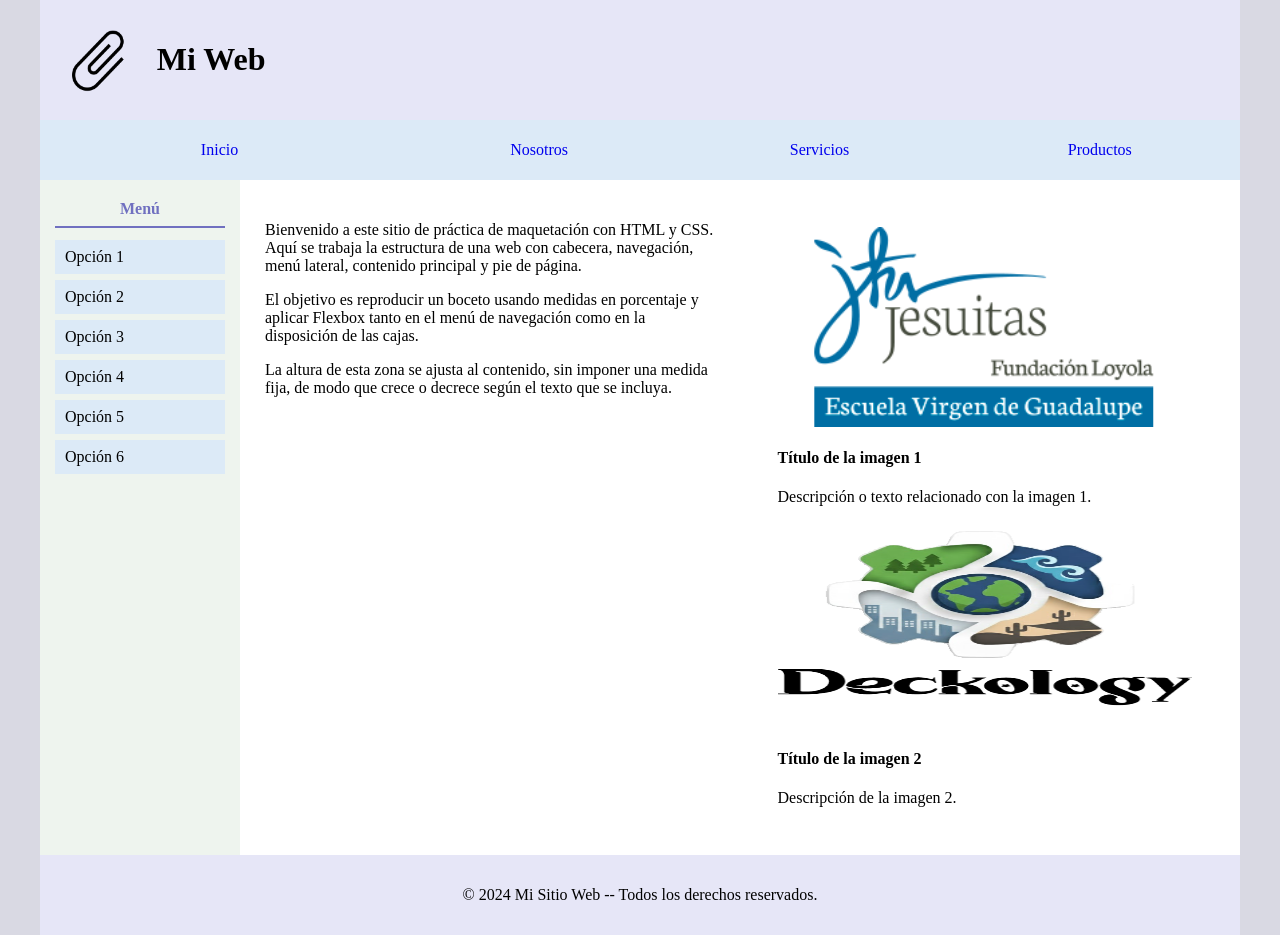
==== index.html @ bdb04b80 "porcentaje listo" ====
<!DOCTYPE html>
<html lang="es">
<head>
    <meta charset="UTF-8">
    <meta name="viewport" content="width=device-width, initial-scale=1.0">
    <title>Mi Web en % - 4 botones</title>
    <link rel="stylesheet" href="estilos-porcentaje.css">
</head>
<body>
    <div class="contenedor">
        <header>
            <img class="logo" src="imagenes/material.png" alt="Logo">
            <h1>Mi Web</h1>
        </header>
        <!--
            EXPLICACIÓN FLEX — NAV con 4 botones (nav-4)
            Todos los botones parten del mismo flex-basis: 20.08% (241/1200×100).
            4 × 20.08% = 80.33% < 100%: sobra un 19.67% del nav.

            flex-grow determina cuánto del sobrante recibe cada caja:
              · "Inicio": flex-grow 3  → recibe 3/6 del sobrante ≈ 9.83% extra → ancho final ≈ 29.91%
              · Resto (×3): flex-grow 1 cada una → reciben 1/6 ≈ 3.28% extra → ancho final ≈ 23.36%

            Resultado: los 4 botones llenan el nav sin desbordarlo.
            Al pulsar "Inicio" se navega a index2-por.html, donde aparece el botón "Contacto".
        -->
        <nav class="nav-4">
            <a href="index2-por.html" class="boton inicio">Inicio</a>
            <a href="#" class="boton">Nosotros</a>
            <a href="#" class="boton">Servicios</a>
            <a href="#" class="boton">Productos</a>
        </nav>
        <div class="cuerpo">
            <aside>
                <h2 class="titulo-menu">Menú</h2>
                <ul>
                    <li>Opción 1</li>
                    <li>Opción 2</li>
                    <li>Opción 3</li>
                    <li>Opción 4</li>
                    <li>Opción 5</li>
                    <li>Opción 6</li>
                </ul>
            </aside>
            <main>
                <div class="caja-texto">
                    <p>Bienvenido a este sitio de práctica de maquetación con HTML y CSS. Aquí se trabaja la estructura de una web con cabecera, navegación, menú lateral, contenido principal y pie de página.</p>
                    <p>El objetivo es reproducir un boceto usando medidas en porcentaje y aplicar Flexbox tanto en el menú de navegación como en la disposición de las cajas.</p>
                    <p>La altura de esta zona se ajusta al contenido, sin imponer una medida fija, de modo que crece o decrece según el texto que se incluya.</p>
                </div>
                <section class="caja-imagenes">
                    <article>
                        <img src="imagenes/logotipo.png" alt="Imagen 1">
                        <h4>Título de la imagen 1</h4>
                        <p>Descripción o texto relacionado con la imagen 1.</p>
                    </article>
                    <article>
                        <img src="imagenes/Logo.png" alt="Imagen 2">
                        <h4>Título de la imagen 2</h4>
                        <p>Descripción de la imagen 2.</p>
                    </article>
                </section>
            </main>
        </div>
        <footer>
            © 2024 Mi Sitio Web -- Todos los derechos reservados.
        </footer>
    </div>
</body>
</html>
---- estilos-porcentaje.css ----
html {
    width: 1200px; /* Pixeles de referencia para los % de ancho */
    height: 780px; /* Pixeles de referencia para los % de alto */
    margin: 0 auto;
}

body {
    height: 100%; /* Propaga la altura de html al body */
    margin: 0;
    background-color: #d9d9e3;
}

.contenedor {
    width: 100%;
    height: 100%; /* Propaga la altura al contenedor */
    background-color: #ffffff;
}

header {
    height: 15.38%; /* 120/780×100 = 15.38% */
    display: flex;
    align-items: center;
    gap: 1.67%; /* 20/1200×100 = 1.67% */
    padding: 0 1.67%; /* 20/1200×100 = 1.67% */
    background-color: #e6e6f7;
}

.logo {
    width: 6.67%; /* 80/1200×100 = 6.67% */
    height: 66.67%; /* 80/120×100 = 66.67% relativo al header */
    flex-shrink: 0;
}

nav {
    height: 7.69%; /* 60/780×100 = 7.69% */
    display: flex;
    align-items: center;
    background-color: #dceaf7;
}

nav .boton {
    text-align: center;
    text-decoration: none;
}

.nav-4 .boton {
    flex-grow: 1;
    flex-shrink: 0;
    flex-basis: 20.08%; /* 4×20.08=80.33% caben / 5×20.08=100.42% no caben */
}

.nav-4 .boton.inicio {
    flex-grow: 3;
}

.nav-5 .boton {
    flex-shrink: 1;
    flex-basis: 20.08%; /* Misma medida inicial que nav-4 */
}

.cuerpo {
    min-height: 66.67%; /* 520/780×100 = 66.67% */
    background-color: #eef4ee;
    display: flex;
}

aside {
    width: 14.17%; /* 14.17+1.25+1.25 = 16.67% total */
    padding: 1.67% 1.25%; /* 20/1200×100 = 1.67% / 15/1200×100 = 1.25% */
    flex-shrink: 0;
}

aside .titulo-menu {
    text-align: center;
    font-size: 16px;
    margin: 0 0 7.06% 0; /* 12/170×100 = 7.06% */
    padding-bottom: 4.71%; /* 8/170×100 = 4.71% */
    border-bottom: 2px solid #7070c0;
    color: #7070c0;
}

aside ul {
    display: flex;
    flex-direction: column;
    list-style: none;
    padding: 0;
    margin: 0;
    gap: 6px; /* Se mantiene en px, el % de gap se calcula sobre la altura y no hay altura definida */
}

aside ul li {
    padding: 4.71% 5.88%; /* 8/170×100 = 4.71% / 10/170×100 = 5.88% */
    background-color: #dceaf7;
    cursor: pointer;
}

aside ul li:hover {
    background-color: #7070c0;
    color: #ffffff;
}

main {
    width: 83.33%; /* 1000/1200×100 = 83.33% */
    background-color: #ffffff;
}

main .caja-texto {
    float: left;
    width: 45.5%; /* 45.5+2.5+1 = 49% total */
    padding: 2.5% 1% 2.5% 2.5%; /* 25/1000×100 = 2.5% / 10/1000×100 = 1% */
}

main .caja-imagenes {
    margin-left: 49%; /* Ancho total de caja-texto */
    width: 46%; /* 46+2.5+2.5 = 51% total */
    padding: 2.5%; /* 25/1000×100 = 2.5% */
}

main .caja-imagenes article {
    margin: 4.9%; /* 25/510×100 = 4.9% */
}

main .caja-imagenes img {
    width: 100%; /* Ancho del contenido de caja-imagenes */
    height: 200px; /* Sin padre con altura definida, se mantiene en px */
    display: block;
}

footer {
    height: 10.26%; /* 80/780×100 = 10.26% */
    line-height: 80px; /* Se mantiene en px, el % de line-height se calcula sobre el font-size */
    text-align: center;
    background-color: #e6e6f7;
}

/* Pantallas menores de 768px: aside y main pasan a columna */
@media (max-width: 768px) {
    .cuerpo {
        flex-direction: column;
    }

    aside {
        width: 100%;
        padding: 1.25%; /* 15/1200×100 = 1.25% */
        box-sizing: border-box;
    }
}
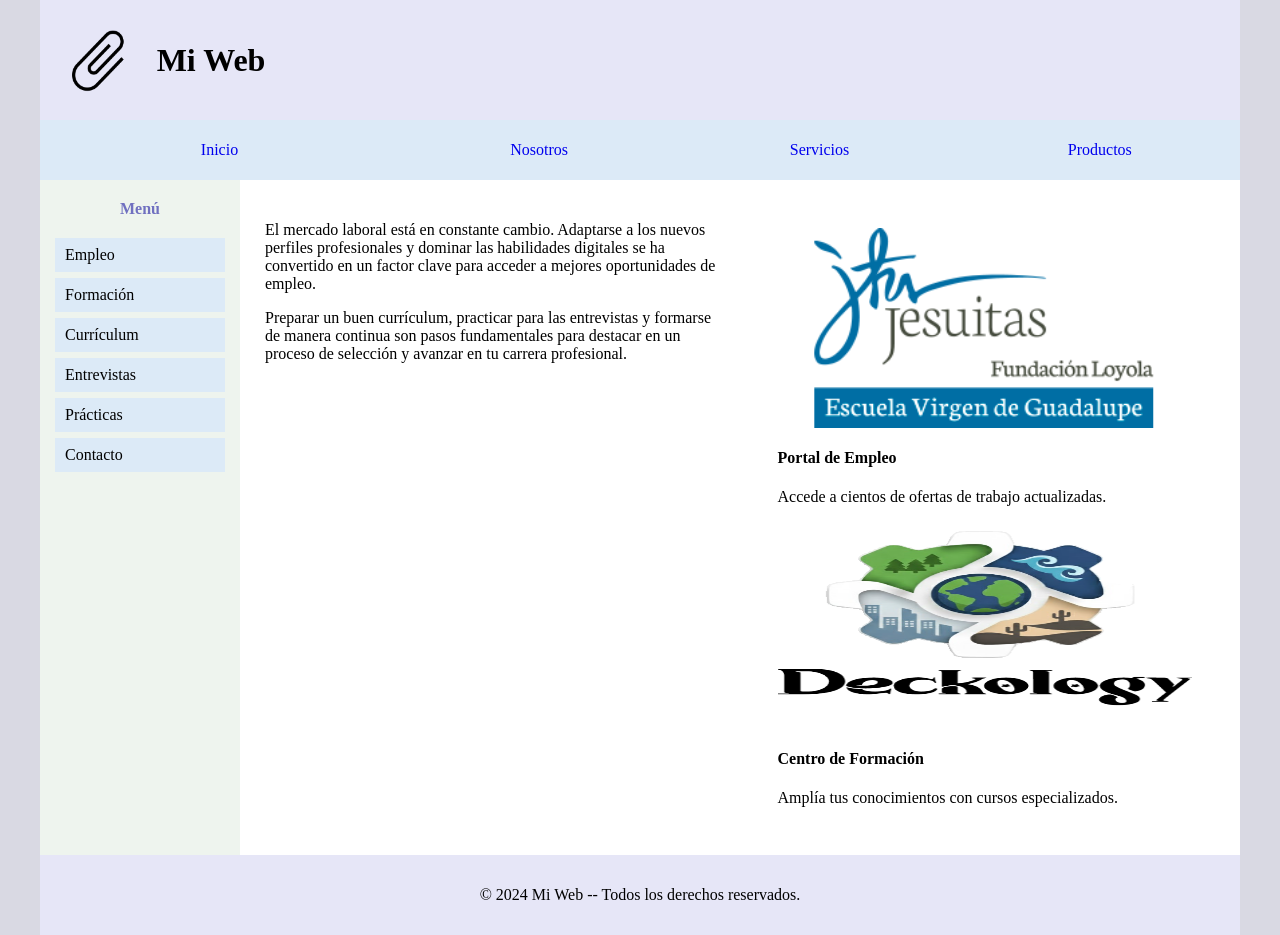
==== commit e0e28f83: "porcentaje listo" ====
--- a/index.html
+++ b/index.html
@@ -22,10 +22,10 @@
               · Resto (×3): flex-grow 1 cada una → reciben 1/6 ≈ 3.28% extra → ancho final ≈ 23.36%
 
             Resultado: los 4 botones llenan el nav sin desbordarlo.
-            Al pulsar "Inicio" se navega a index2-por.html, donde aparece el botón "Contacto".
+            Al pulsar "Inicio" se navega a index2.html, donde aparece el botón "Contacto".
         -->
         <nav class="nav-4">
-            <a href="index2-por.html" class="boton inicio">Inicio</a>
+            <a href="index2.html" class="boton inicio">Inicio</a>
             <a href="#" class="boton">Nosotros</a>
             <a href="#" class="boton">Servicios</a>
             <a href="#" class="boton">Productos</a>
@@ -34,36 +34,35 @@
             <aside>
                 <h2 class="titulo-menu">Menú</h2>
                 <ul>
-                    <li>Opción 1</li>
-                    <li>Opción 2</li>
-                    <li>Opción 3</li>
-                    <li>Opción 4</li>
-                    <li>Opción 5</li>
-                    <li>Opción 6</li>
+                    <li>Empleo</li>
+                    <li>Formación</li>
+                    <li>Currículum</li>
+                    <li>Entrevistas</li>
+                    <li>Prácticas</li>
+                    <li>Contacto</li>
                 </ul>
             </aside>
             <main>
                 <div class="caja-texto">
-                    <p>Bienvenido a este sitio de práctica de maquetación con HTML y CSS. Aquí se trabaja la estructura de una web con cabecera, navegación, menú lateral, contenido principal y pie de página.</p>
-                    <p>El objetivo es reproducir un boceto usando medidas en porcentaje y aplicar Flexbox tanto en el menú de navegación como en la disposición de las cajas.</p>
-                    <p>La altura de esta zona se ajusta al contenido, sin imponer una medida fija, de modo que crece o decrece según el texto que se incluya.</p>
+                    <p>El mercado laboral está en constante cambio. Adaptarse a los nuevos perfiles profesionales y dominar las habilidades digitales se ha convertido en un factor clave para acceder a mejores oportunidades de empleo.</p>
+                    <p>Preparar un buen currículum, practicar para las entrevistas y formarse de manera continua son pasos fundamentales para destacar en un proceso de selección y avanzar en tu carrera profesional.</p>
                 </div>
                 <section class="caja-imagenes">
                     <article>
-                        <img src="imagenes/logotipo.png" alt="Imagen 1">
-                        <h4>Título de la imagen 1</h4>
-                        <p>Descripción o texto relacionado con la imagen 1.</p>
+                        <img src="imagenes/logotipo.png" alt="Portal de Empleo">
+                        <h4>Portal de Empleo</h4>
+                        <p>Accede a cientos de ofertas de trabajo actualizadas.</p>
                     </article>
                     <article>
-                        <img src="imagenes/Logo.png" alt="Imagen 2">
-                        <h4>Título de la imagen 2</h4>
-                        <p>Descripción de la imagen 2.</p>
+                        <img src="imagenes/Logo.png" alt="Centro de Formación">
+                        <h4>Centro de Formación</h4>
+                        <p>Amplía tus conocimientos con cursos especializados.</p>
                     </article>
                 </section>
             </main>
         </div>
         <footer>
-            © 2024 Mi Sitio Web -- Todos los derechos reservados.
+            © 2024 Mi Web -- Todos los derechos reservados.
         </footer>
     </div>
 </body>
--- a/estilos-porcentaje.css
+++ b/estilos-porcentaje.css
@@ -17,22 +17,22 @@
 }
 
 header {
-    height: 15.38%; /* 120/780×100 = 15.38% */
+    height: 15.385%; /* 120/780×100 = 15.385% */
     display: flex;
     align-items: center;
-    gap: 1.67%; /* 20/1200×100 = 1.67% */
-    padding: 0 1.67%; /* 20/1200×100 = 1.67% */
+    gap: 1.667%; /* 20/1200×100 = 1.667% */
+    padding: 0 1.667%; /* 20/1200×100 = 1.667% */
     background-color: #e6e6f7;
 }
 
 .logo {
-    width: 6.67%; /* 80/1200×100 = 6.67% */
-    height: 66.67%; /* 80/120×100 = 66.67% relativo al header */
+    width: 6.667%; /* 80/1200×100 = 6.667% */
+    height: 66.667%; /* 80/120×100 = 66.667% relativo al header */
     flex-shrink: 0;
 }
 
 nav {
-    height: 7.69%; /* 60/780×100 = 7.69% */
+    height: 7.692%; /* 60/780×100 = 7.692% */
     display: flex;
     align-items: center;
     background-color: #dceaf7;
@@ -46,7 +46,7 @@
 .nav-4 .boton {
     flex-grow: 1;
     flex-shrink: 0;
-    flex-basis: 20.08%; /* 4×20.08=80.33% caben / 5×20.08=100.42% no caben */
+    flex-basis: 20.083%; /* 4×20.083=80.333% caben / 5×20.083=100.417% no caben */
 }
 
 .nav-4 .boton.inicio {
@@ -55,27 +55,26 @@
 
 .nav-5 .boton {
     flex-shrink: 1;
-    flex-basis: 20.08%; /* Misma medida inicial que nav-4 */
+    flex-basis: 20.083%; /* Misma medida inicial que nav-4 */
 }
 
 .cuerpo {
-    min-height: 66.67%; /* 520/780×100 = 66.67% */
+    min-height: 66.667%; /* 520/780×100 = 66.667% */
     background-color: #eef4ee;
     display: flex;
 }
 
 aside {
-    width: 14.17%; /* 14.17+1.25+1.25 = 16.67% total */
-    padding: 1.67% 1.25%; /* 20/1200×100 = 1.67% / 15/1200×100 = 1.25% */
+    width: 14.167%; /* 14.167+1.25+1.25 = 16.667% total */
+    padding: 1.667% 1.25%; /* 20/1200×100 = 1.667% / 15/1200×100 = 1.25% */
     flex-shrink: 0;
 }
 
 aside .titulo-menu {
     text-align: center;
-    font-size: 16px;
-    margin: 0 0 7.06% 0; /* 12/170×100 = 7.06% */
-    padding-bottom: 4.71%; /* 8/170×100 = 4.71% */
-    border-bottom: 2px solid #7070c0;
+    font-size: 100%; /* 16/16×100 = 100% del tamaño base del navegador */
+    margin: 0 0 7.059% 0; /* 12/170×100 = 7.059% */
+    padding-bottom: 4.706%; /* 8/170×100 = 4.706% */
     color: #7070c0;
 }
 
@@ -89,7 +88,7 @@
 }
 
 aside ul li {
-    padding: 4.71% 5.88%; /* 8/170×100 = 4.71% / 10/170×100 = 5.88% */
+    padding: 4.706% 5.882%; /* 8/170×100 = 4.706% / 10/170×100 = 5.882% */
     background-color: #dceaf7;
     cursor: pointer;
 }
@@ -100,7 +99,7 @@
 }
 
 main {
-    width: 83.33%; /* 1000/1200×100 = 83.33% */
+    width: 83.333%; /* 1000/1200×100 = 83.333% */
     background-color: #ffffff;
 }
 
@@ -117,7 +116,7 @@
 }
 
 main .caja-imagenes article {
-    margin: 4.9%; /* 25/510×100 = 4.9% */
+    margin: 4.902%; /* 25/510×100 = 4.902% */
 }
 
 main .caja-imagenes img {
@@ -127,7 +126,7 @@
 }
 
 footer {
-    height: 10.26%; /* 80/780×100 = 10.26% */
+    height: 10.256%; /* 80/780×100 = 10.256% */
     line-height: 80px; /* Se mantiene en px, el % de line-height se calcula sobre el font-size */
     text-align: center;
     background-color: #e6e6f7;
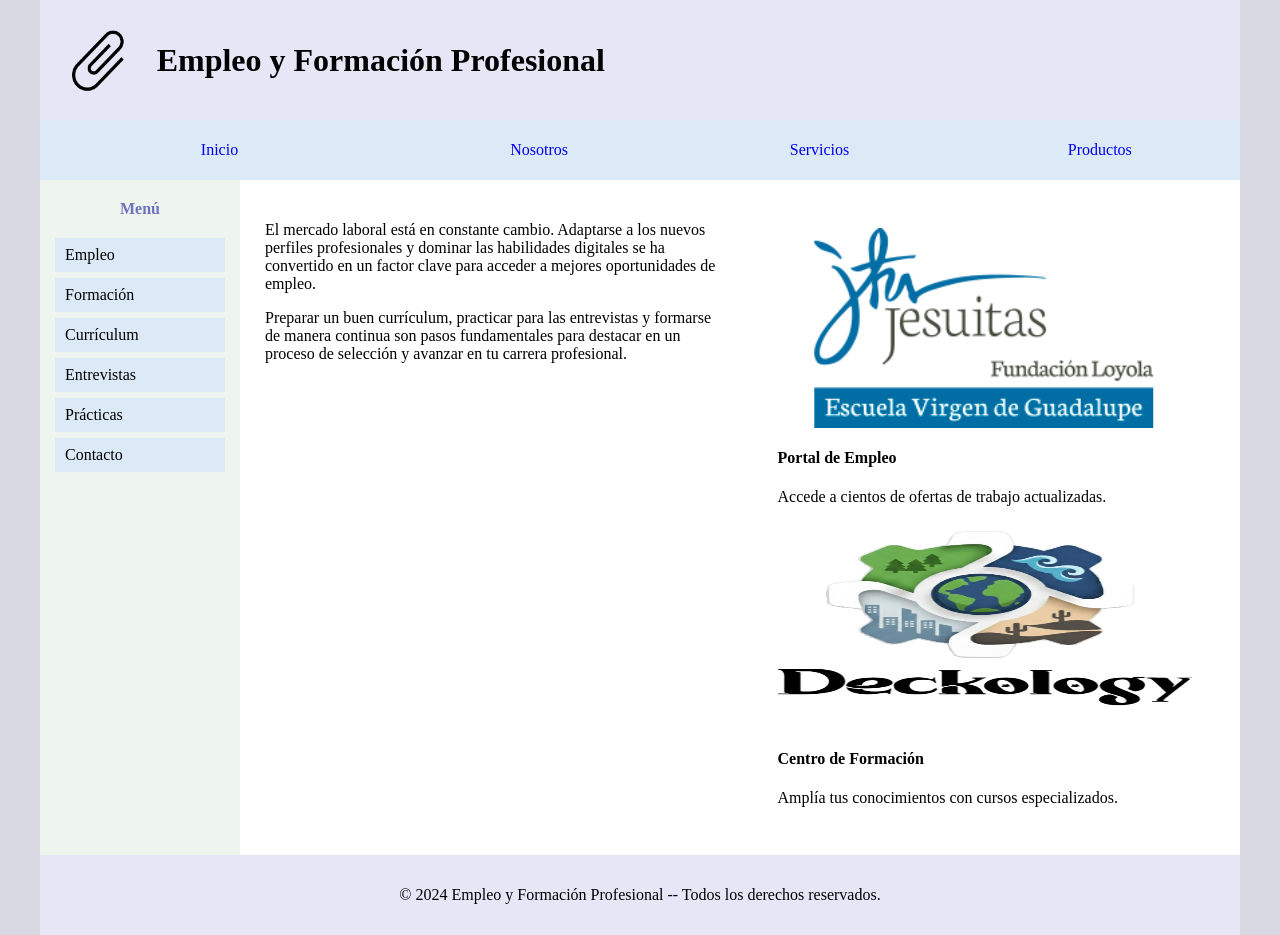
==== commit 7e19007c: "porcentaje listo" ====
--- a/index.html
+++ b/index.html
@@ -3,14 +3,14 @@
 <head>
     <meta charset="UTF-8">
     <meta name="viewport" content="width=device-width, initial-scale=1.0">
-    <title>Mi Web en % - 4 botones</title>
+    <title>Empleo y Formación Profesional</title>
     <link rel="stylesheet" href="estilos-porcentaje.css">
 </head>
 <body>
     <div class="contenedor">
         <header>
             <img class="logo" src="imagenes/material.png" alt="Logo">
-            <h1>Mi Web</h1>
+            <h1>Empleo y Formación Profesional</h1>
         </header>
         <!--
             EXPLICACIÓN FLEX — NAV con 4 botones (nav-4)
@@ -62,7 +62,7 @@
             </main>
         </div>
         <footer>
-            © 2024 Mi Web -- Todos los derechos reservados.
+            © 2024 Empleo y Formación Profesional -- Todos los derechos reservados.
         </footer>
     </div>
 </body>
--- a/estilos-porcentaje.css
+++ b/estilos-porcentaje.css
@@ -84,7 +84,7 @@
     list-style: none;
     padding: 0;
     margin: 0;
-    gap: 6px; /* Se mantiene en px, el % de gap se calcula sobre la altura y no hay altura definida */
+    gap: 6px; /* Se mantiene en px*/
 }
 
 aside ul li {
